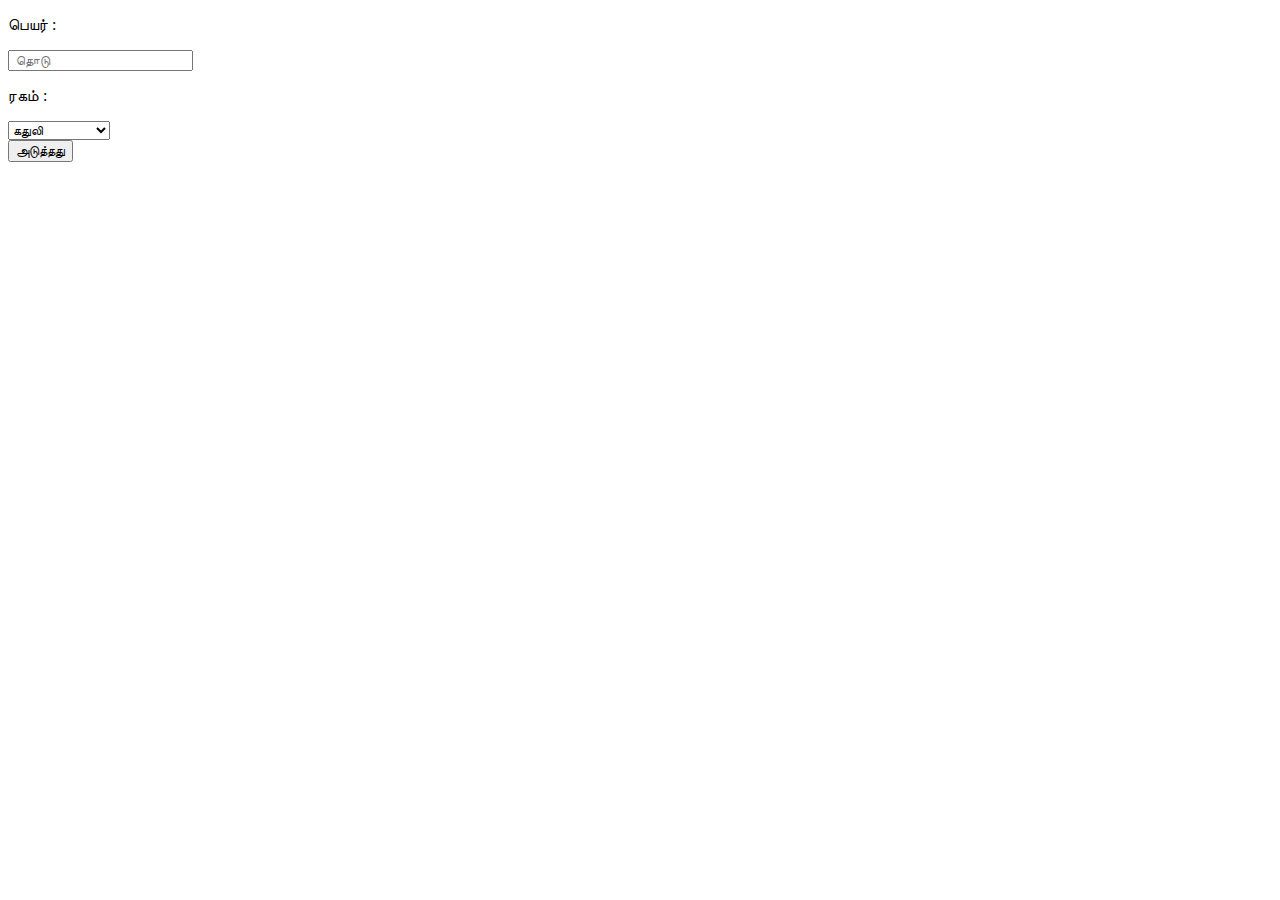
==== index.html @ 3c4f3533 "Add files via upload" ====
<!DOCTYPE html>
<html lang="en">
<head>
    <meta charset="UTF-8">

    <link href="./banana.jpg " rel="icon">
    <title>BANANA WEIGTH CALCULATOR</title>
    <link href="https://cdn.jsdelivr.net/npm/bootstrap@5.3.0/dist/css/bootstrap.min.css" rel="stylesheet" integrity="sha384-9ndCyUaIbzAi2FUVXJi0CjmCapSmO7SnpJef0486qhLnuZ2cdeRhO02iuK6FUUVM" crossorigin="anonymous">
    <link rel="stylesheet" href="./style.css">

</head>
<body>
    <div class="containerindex">
        <div class="  row firstindext">
            
            <p  class=" col-md-4 pname fontcolor">பெயர் :</p>

          
            <input id="nameindex"  class=" col-md-7 inname fontcolor"  placeholder= " தொடு"/>

        </div>
        

        <div class="  row secondindex fontcolor">
            <p class="col-md-4 pname " >  ரகம் : </p>


                <select id="type" class=" col-md-7 typechoose fontcolor ">

                <option value = "கதுலி" >கதுலி</option>
                <option value = "நெந்தாரை" >நெந்தாரை</option>
                <option value = "பூம்பழம்" >பூம்பழம்</option>
                <option value = "பச்சை வாழை" >பச்சை வாழை</option>
                <option value = "ரஸ்தாலி" >ரஸ்தாலி</option>
                <option value = "ரோபஸ்டா" >ரோபஸ்டா</option>
                <option value = "செவ்வாழை" >செவ்வாழை</option>
                <option value = "மோந்தன்," >மோந்தன்</option>
                <option value = "மற்றவைகள்" >மற்றவைகள்</option>

            </select>                

        </div>

        <div  class="nextindex">
            <a href="./page2.html">
            <button id="pagecalnext" class="indexnext"   type="button" onclick="namepage();"> அடுத்தது </button></a>
        </div>

</div>





    


<script type="text/javascript" src="./java.js"></script>
</body>
</html>
---- style.css ----
@media ( max-width :1000px)
{
*{
    background: #B9F3FC;
    
}

    .nextindex{
       display: flex;
       justify-content: center;
        margin-top: 330px;
        font-size: 100px;
        color: #8EC3B0;
       
        
    }
    .firstindext{
        
       
        margin-top: 400px;
    }
    .pname{
        font-size: 80px;

        
    }
    .inname{
        font-size: 80px;

    }
    .secondindex{
        margin-top: 200px;
        font-size: 80px;

    }

    .indexnext{

        border-radius: 40px;
        width: 600px;
        color: #0D4C92;
        border-width: 10px;
        box-shadow: #0D4C92;    }
    .indexnext:active{
        background-color: green;
        border-width: 20px;
    }
    .typechoose{
        font-size: 80px;
    }
    .fontcolor{

        color: #917FB3;
        border-radius: 30px;
        border-color: #917FB3;
        margin-left: 30px;
        
        
    }
    ::placeholder{
        color: #917FB3;
        border-radius: 30px;
        border-color: #917FB3;
        

    }
    .row1{
        margin-top: 120px;
        margin-left: 80px;
        margin-right:40px ;
        display: flex;
        justify-content: center;
        gap: 200px;


    }

    .row2{
       
        margin-top: 120px;
        
       
        display: flex;
        justify-content: center;
        gap: 150px;


    }
    .row3{
        margin-top: 120px;
        
       
        display: flex;
        justify-content: center;
        gap: 150px;

    }
   
    .pagenext{

        border-radius: 40px;
        width: 500px;
        color: #0D4C92;
        border-width: 10px;
        box-shadow: #0D4C92;  
        font-size: 60px; 
 }
    .pagenext:active{
        background-color: green;
        border-width: 20px;
    }

.para{
    margin-top: 100px;
    font-size: 60px;


}
table {
    border-collapse: collapse;
    width: 70%;
    margin: 50px auto;
    background-color: orange;

}


table,
th,
td {
    border: 4px solid black;
    padding: 5px;
    font-family: cursive;
}

th {
    font-size: 60px;
    font-weight: 700;
    font-family: cursive;
    color: #BE8ABF;
}

td {
    font-size: 25px;
    color: burlwood;
    font-family: 'Times New Roman', Times, serif;
    font-size: 60px;
    ;

}

.tablebanan{

    width: 250px;
}
.tableadai{
   
    width: 300px;
    justify-content: center;

}


.tablethar{
    width: 250px;
}

.marque{
    display: flex;
    justify-content: center;
    margin: 50px 0px;
    font-size: 100px;
    color: #1F5BF5;
}

.change_container{

    margin-top: 200px;
}


.one{
    margin-top: 70px;
}






}
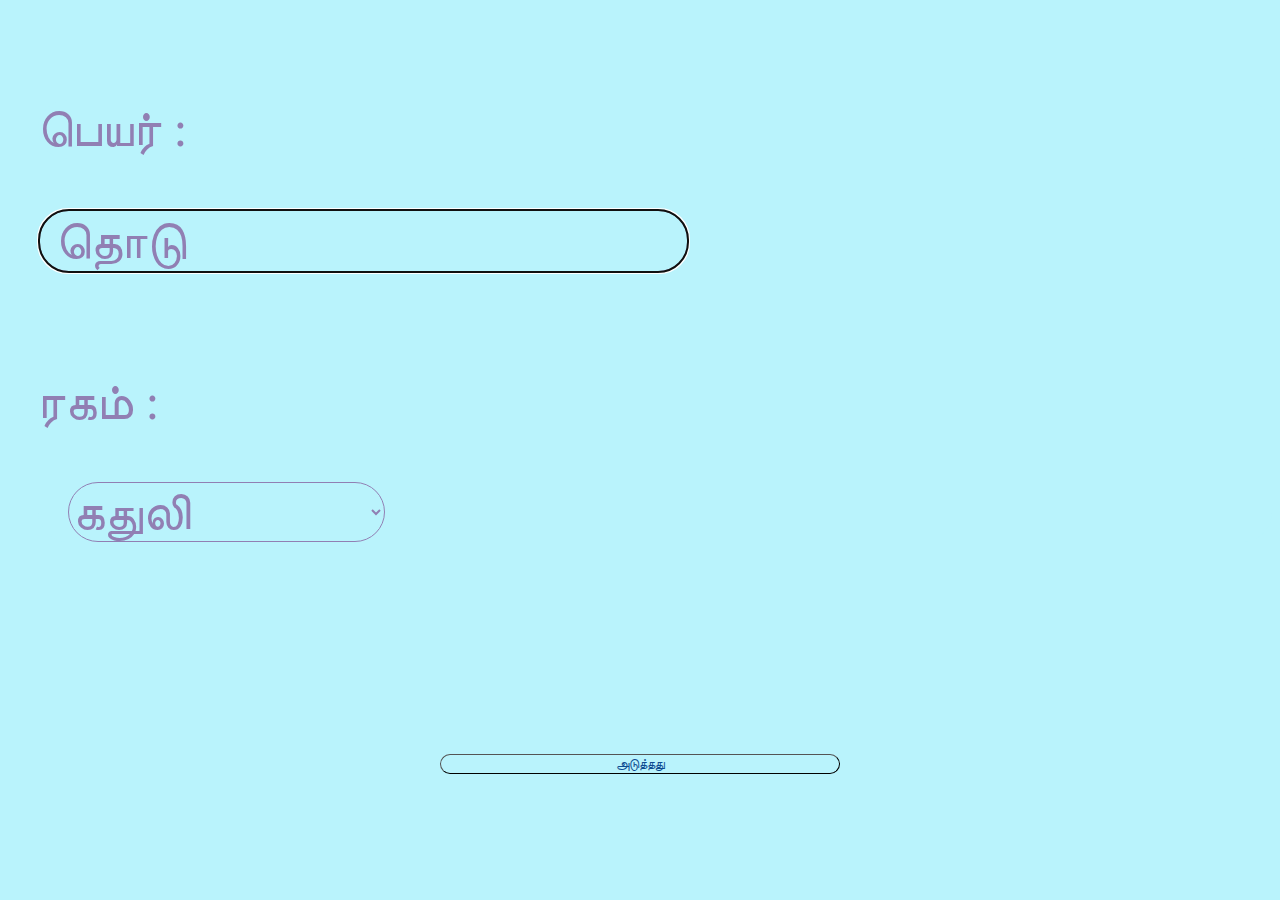
==== commit deef3a80: "Update index.html" ====
--- a/index.html
+++ b/index.html
@@ -16,7 +16,7 @@
             <p  class=" col-md-4 pname fontcolor">பெயர் :</p>
 
           
-            <input id="nameindex"  class=" col-md-7 inname fontcolor"  placeholder= " தொடு"/>
+            <input id="nameindex"  class=" col-md-7 inname fontcolor"  autofocus placeholder= " தொடு"/>
 
         </div>
         
@@ -57,4 +57,4 @@
 
 <script type="text/javascript" src="./java.js"></script>
 </body>
-</html>+</html>
--- a/style.css
+++ b/style.css
@@ -170,7 +170,7 @@
     justify-content: center;
     margin: 50px 0px;
     font-size: 100px;
-    color: #1F5BF5;
+    color: #BE8ABF;
 }
 
 .change_container{
@@ -188,4 +188,241 @@
 
 
 
+}
+
+
+
+
+
+
+
+
+
+
+
+/* 
+windows css */
+
+@media ( min-width :1001px){  
+
+
+*{
+    background: #B9F3FC;
+    
+}
+
+    .nextindex{
+       display: flex;
+       justify-content: center;
+        margin-top: 180px;
+        font-size: 50px;
+        color: #8EC3B0;
+       
+        
+    }
+    .firstindext{
+        
+       
+        margin-top: 100px;
+    }
+    .pname{
+        font-size: 50px;
+
+        
+    }
+    .inname{
+        font-size: 50px;
+
+    }
+    .secondindex{
+        margin-top: 100px;
+        font-size: 50px;
+
+    }
+
+    .indexnext{
+
+        border-radius: 40px;
+        width: 400px;
+        color: #0D4C92;
+        border-width: 1px;
+        box-shadow: #0D4C92;    }
+    .indexnext:active{
+        background-color: green;
+        border-width: 20px;
+    }
+    .typechoose{
+        font-size: 50px;
+    }
+    .fontcolor{
+
+        color: #917FB3;
+        border-radius: 30px;
+        border-color: #917FB3;
+        margin-left: 30px;
+        
+        
+    }
+    ::placeholder{
+        color: #917FB3;
+        border-radius: 30px;
+        border-color: #917FB3;
+        
+
+    }
+    .row1{
+        margin-top: 120px;
+        margin-left: 80px;
+        margin-right:40px ;
+        display: flex;
+        justify-content: center;
+        gap: 200px;
+
+
+    }
+
+    .row2{
+       
+        margin-top: 120px;
+        
+       
+        display: flex;
+        justify-content: center;
+        gap: 150px;
+
+
+    }
+    .row3{
+        margin-top: 120px;
+        
+       
+        display: flex;
+        justify-content: center;
+        gap: 150px;
+
+    }
+   .pccss{
+
+        font-size: 60px;
+
+
+   }
+    .pagenext{
+        margin-top: 0px;
+        border-radius: 40px;
+        width: 400px;
+        color: #0D4C92;
+        border-width: 1px;
+        box-shadow: #0D4C92;  
+        font-size: 40px; 
+ }
+    .pagenext:active{
+        background-color: green;
+        border-width: 20px;
+    }
+
+    .pagenext1{
+       margin-bottom: 70px;
+        border-radius: 40px;
+        width: 400px;
+        color: #0D4C92;
+        border-width: 1px;
+        box-shadow: #0D4C92;  
+        font-size: 40px; 
+ }
+    .pagenext1:active{
+        background-color: green;
+        border-width: 20px;
+    }
+
+
+
+
+
+.para{
+    margin-top: 60px;
+    margin-left: 20px;
+    font-size: 30px;
+
+
+}
+table {
+    border-collapse: collapse;
+    width: 70%;
+    margin: 0px auto;
+    margin-top: 50px;
+    margin-bottom: 0px;
+    background-color: orange;
+    padding: 0;
+
+}
+
+
+table,
+th,
+td {
+    border: 4px solid black;
+    padding: 5px;
+    font-family: cursive;
+}
+
+th {
+    font-size: 30px;
+    font-weight: 400;
+    font-family: cursive;
+    color: #BE8ABF;
+}
+
+td {
+    font-size: 25px;
+    color: burlwood;
+    font-family: 'Times New Roman', Times, serif;
+    font-size: 30px;
+    ;
+
+}
+
+.tablebanan{
+
+    width: 250px;
+}
+.tableadai{
+   
+    width: 300px;
+    justify-content: center;
+
+}
+
+
+.tablethar{
+    width: 250px;
+}
+
+.marque{
+    display: flex;
+    justify-content: center;
+    margin: 50px 0px;
+    font-size: 100px;
+    color: #BE8ABF;
+}
+
+.change_container{
+
+    margin-top: 100px;
+}
+
+
+.one{
+    margin-top: 70px;
+}
+
+
+.pcchange{
+
+
+    margin-top: 50px;
+    margin-bottom: 30px;
+    
+}
+
 }